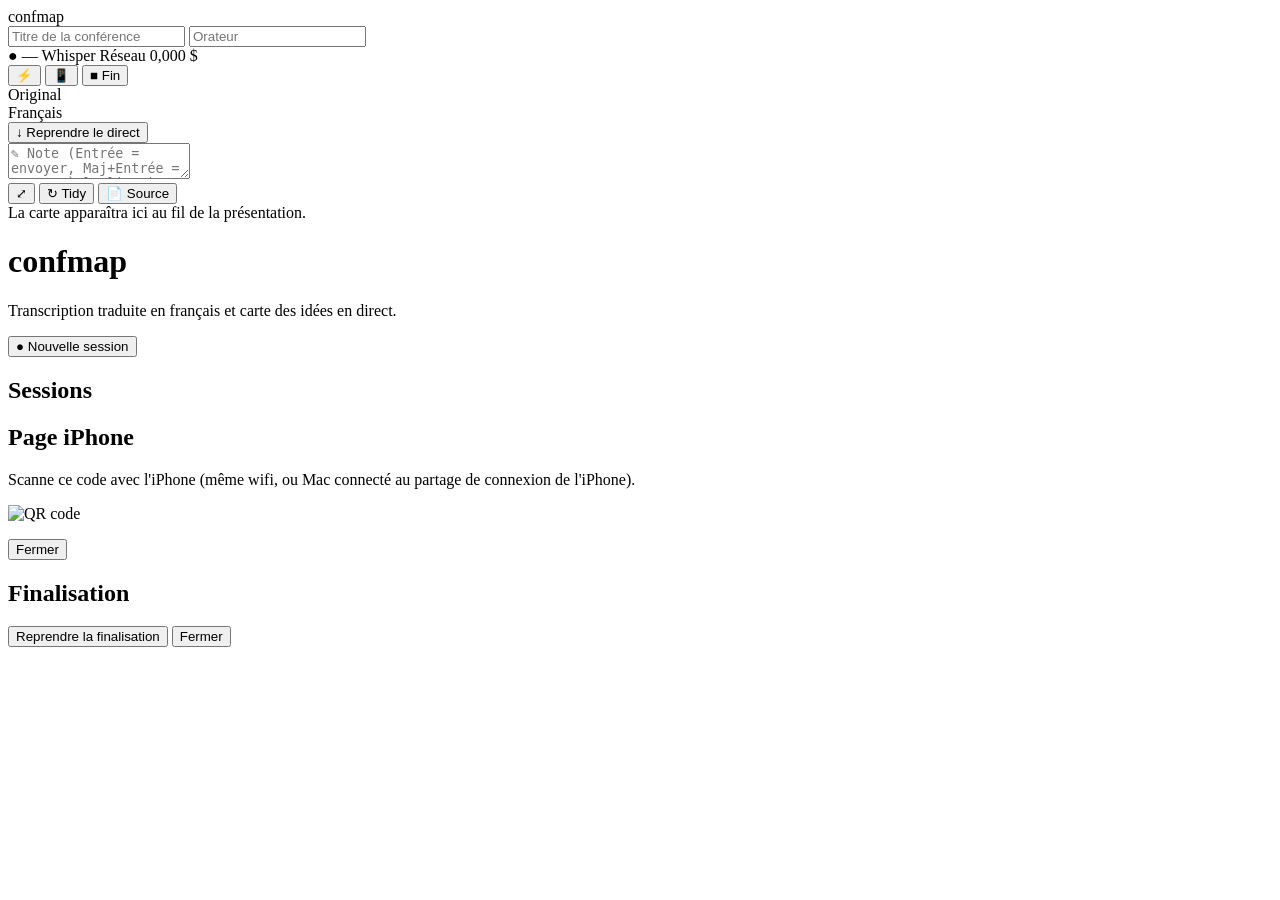
==== src/confmap/web/static/index.html @ 7ad1d7cc "feat: thème sombre, transcription en deux colonnes compactes, lanceur Spotlight" ====
<!doctype html>
<html lang="fr">
<head>
<meta charset="utf-8">
<meta name="viewport" content="width=device-width, initial-scale=1">
<title>confmap</title>
<link rel="stylesheet" href="/static/styles.css">
<script src="/static/vendor/cytoscape.min.js"></script>
<script src="/static/vendor/dagre.min.js"></script>
<script src="/static/vendor/cytoscape-dagre.js"></script>
</head>
<body>
<header class="topbar">
  <div class="brand">confmap</div>
  <input id="titleInput" class="ctx" placeholder="Titre de la conférence" autocomplete="off">
  <input id="speakerInput" class="ctx ctx-small" placeholder="Orateur" autocomplete="off">
  <div class="status">
    <span id="recBadge" class="badge">● —</span>
    <span id="whisperBadge" class="badge" title="Transcription locale">Whisper</span>
    <span id="netBadge" class="badge" title="Accès à Claude">Réseau</span>
    <span id="costBadge" class="badge" title="Coût équivalent API (payé par l'abonnement)">0,000 $</span>
  </div>
  <button id="forceBtn" class="btn" title="Mettre à jour la carte maintenant">⚡</button>
  <button id="qrBtn" class="btn" title="Page iPhone">📱</button>
  <button id="stopBtn" class="btn btn-danger" title="Terminer et écrire dans Obsidian">■ Fin</button>
</header>

<main class="panes" id="panes">
  <section class="pane left">
    <div id="transcript" class="transcript">
      <div class="cols-head"><div id="origHeader">Original</div><div>Français</div></div>
      <div id="rows" class="rows"></div>
    </div>
    <button id="jumpBtn" class="jump hidden">↓ Reprendre le direct</button>
    <form id="noteForm" class="note-form">
      <textarea id="noteInput" rows="2" placeholder="✎ Note (Entrée = envoyer, Maj+Entrée = retour à la ligne)"></textarea>
    </form>
  </section>
  <section class="pane right">
    <div id="map" class="map"></div>
    <div class="map-tools">
      <button id="fitBtn" class="btn" title="Tout voir et suivre">⤢</button>
      <button id="tidyBtn" class="btn" title="Réorganiser">↻ Tidy</button>
      <button id="sourceBtn" class="btn" title="Contenu à l'origine des derniers ajouts">📄 Source</button>
    </div>
    <div id="sourceBox" class="source-box hidden"></div>
    <div id="mapEmpty" class="map-empty">La carte apparaîtra ici au fil de la présentation.</div>
  </section>
</main>

<div id="home" class="overlay">
  <div class="card">
    <h1>confmap</h1>
    <p>Transcription traduite en français et carte des idées en direct.</p>
    <button id="newBtn" class="btn btn-primary">● Nouvelle session</button>
    <h2>Sessions</h2>
    <ul id="sessionList" class="session-list"></ul>
  </div>
</div>

<div id="qrModal" class="overlay hidden">
  <div class="card qr-card">
    <h2>Page iPhone</h2>
    <p>Scanne ce code avec l'iPhone (même wifi, ou Mac connecté au partage de connexion de l'iPhone).</p>
    <img id="qrImg" alt="QR code">
    <p class="small"><a id="captureLink" target="_blank"></a></p>
    <button class="btn" data-close>Fermer</button>
  </div>
</div>

<div id="finalModal" class="overlay hidden">
  <div class="card">
    <h2>Finalisation</h2>
    <ol id="finalSteps" class="final-steps"></ol>
    <p id="finalResult" class="small"></p>
    <div class="row">
      <button id="retryFinalBtn" class="btn hidden">Reprendre la finalisation</button>
      <button class="btn" data-close>Fermer</button>
    </div>
  </div>
</div>

<div id="toast" class="toast hidden"></div>
<script src="/static/map.js"></script>
<script src="/static/app.js"></script>
</body>
</html>
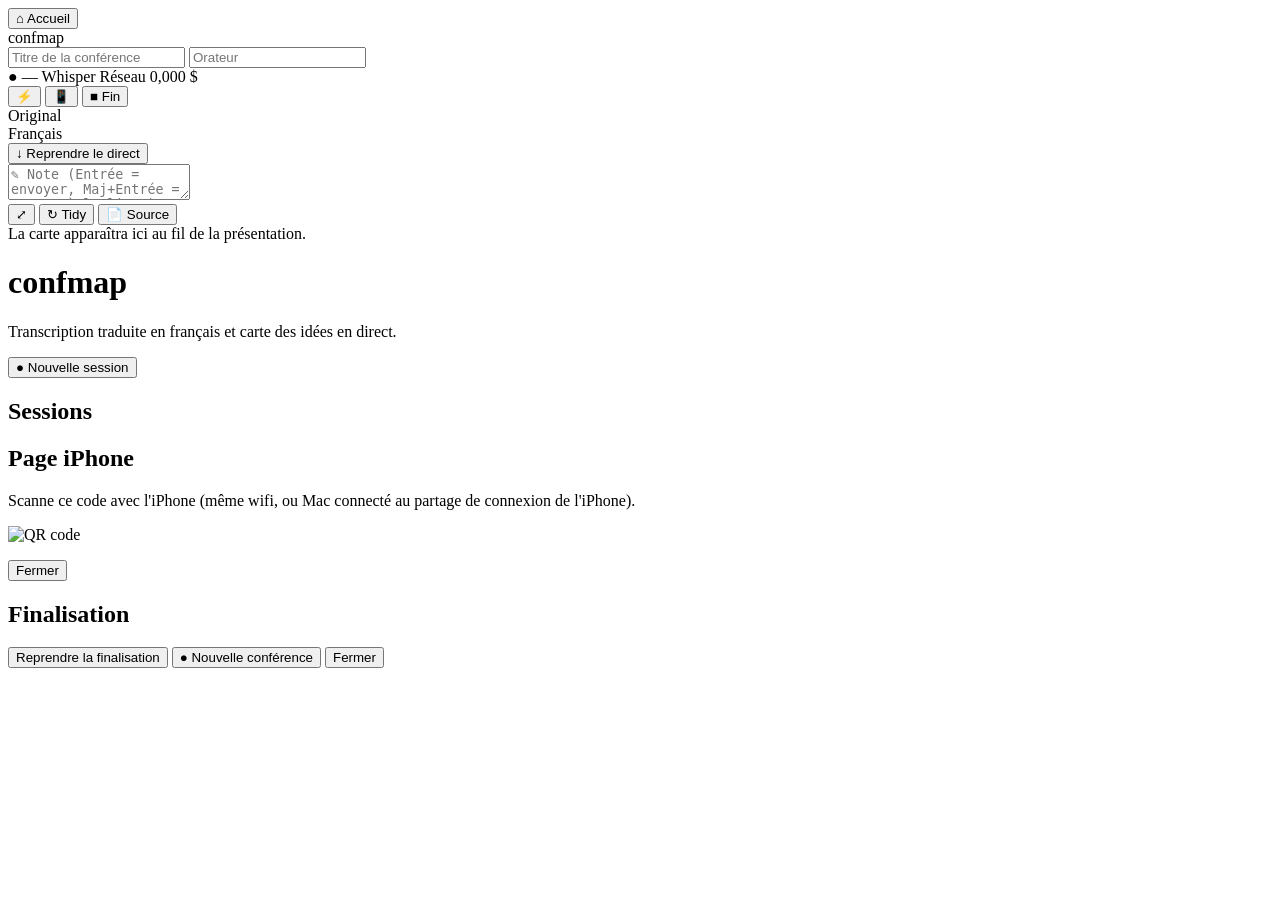
==== commit 9cbf26ef: "feat: bouton Accueil et « Nouvelle conférence » après la finalisation" ====
--- a/src/confmap/web/static/index.html
+++ b/src/confmap/web/static/index.html
@@ -11,7 +11,8 @@
 </head>
 <body>
 <header class="topbar">
-  <div class="brand">confmap</div>
+  <button id="homeBtn" class="btn" title="Accueil : sessions et nouvelle conférence">⌂ Accueil</button>
+  <div id="brand" class="brand" title="Accueil">confmap</div>
   <input id="titleInput" class="ctx" placeholder="Titre de la conférence" autocomplete="off">
   <input id="speakerInput" class="ctx ctx-small" placeholder="Orateur" autocomplete="off">
   <div class="status">
@@ -75,6 +76,7 @@
     <p id="finalResult" class="small"></p>
     <div class="row">
       <button id="retryFinalBtn" class="btn hidden">Reprendre la finalisation</button>
+      <button id="finalNewBtn" class="btn btn-primary">● Nouvelle conférence</button>
       <button class="btn" data-close>Fermer</button>
     </div>
   </div>
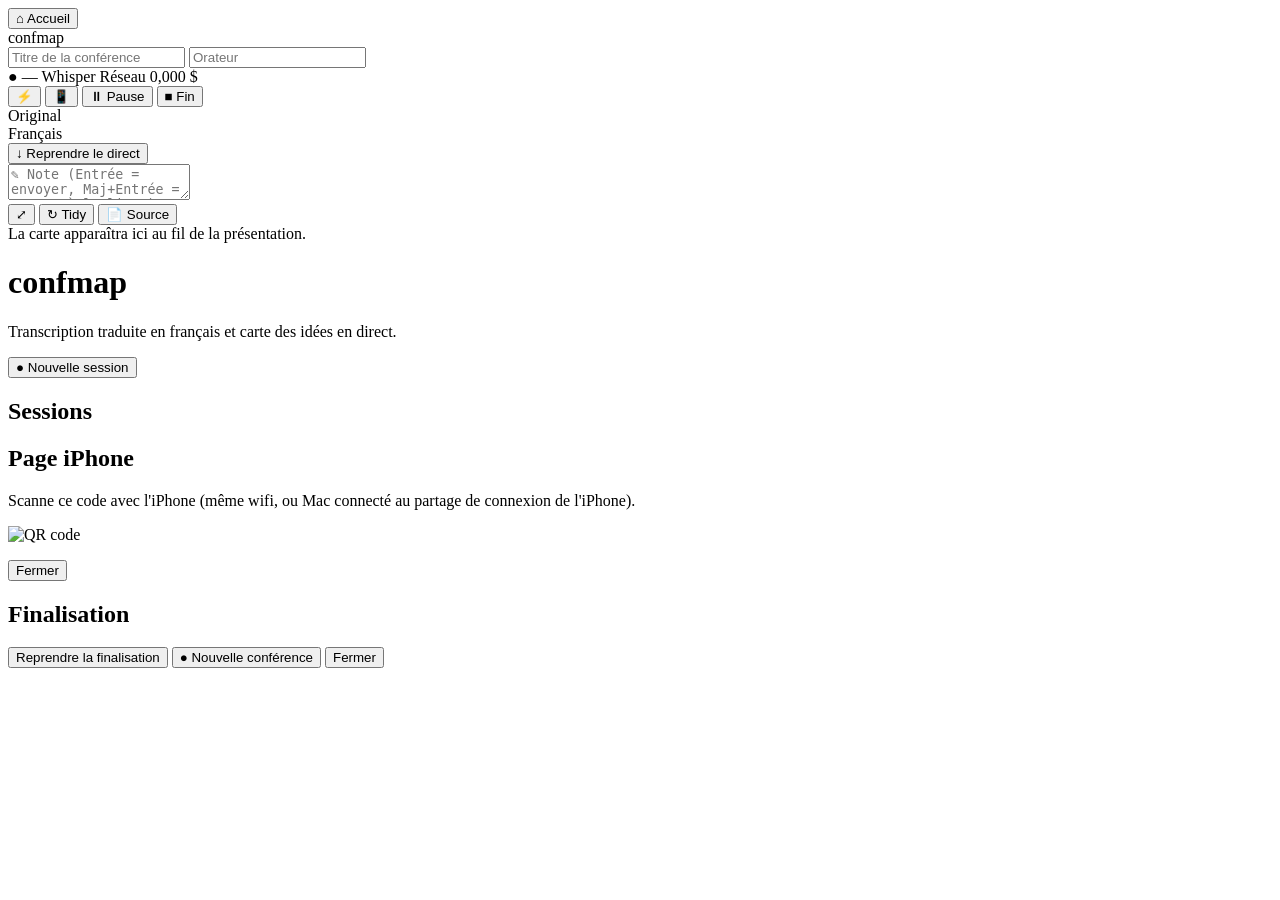
==== commit 1fabc4de: "feat: pause/reprise de l'enregistrement ; coût et badges remis à zéro à chaque session" ====
--- a/src/confmap/web/static/index.html
+++ b/src/confmap/web/static/index.html
@@ -23,6 +23,7 @@
   </div>
   <button id="forceBtn" class="btn" title="Mettre à jour la carte maintenant">⚡</button>
   <button id="qrBtn" class="btn" title="Page iPhone">📱</button>
+  <button id="pauseBtn" class="btn" title="Mettre l'enregistrement en pause / le reprendre">⏸ Pause</button>
   <button id="stopBtn" class="btn btn-danger" title="Terminer et écrire dans Obsidian">■ Fin</button>
 </header>
 
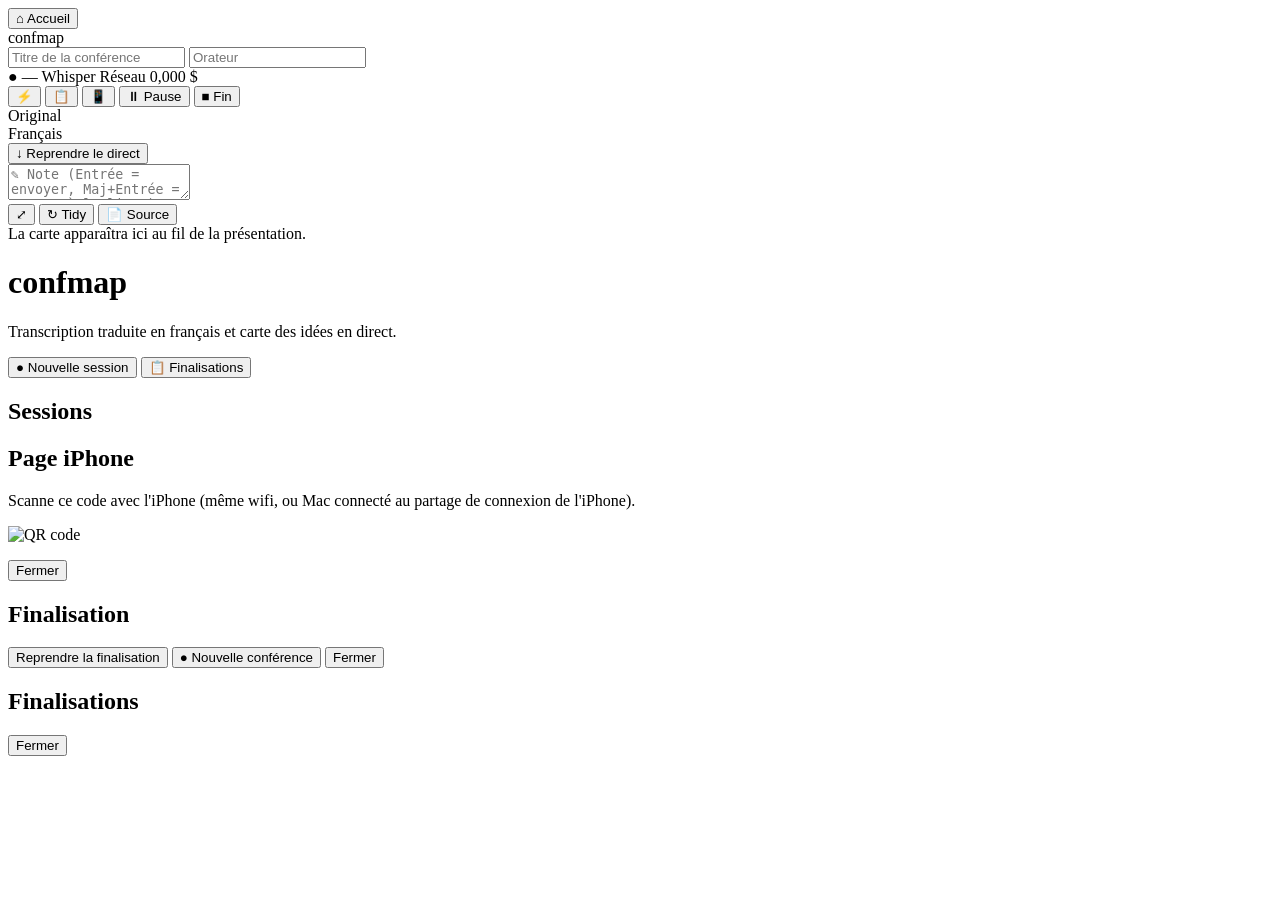
==== commit 05c1ffc7: "feat: menu « Finalisations » (état, étapes, progression, reprise) depuis la barre et l'accueil" ====
--- a/src/confmap/web/static/index.html
+++ b/src/confmap/web/static/index.html
@@ -22,6 +22,7 @@
     <span id="costBadge" class="badge" title="Coût équivalent API (payé par l'abonnement)">0,000 $</span>
   </div>
   <button id="forceBtn" class="btn" title="Mettre à jour la carte maintenant">⚡</button>
+  <button id="finalsBtn" class="btn" title="État des finalisations">📋</button>
   <button id="qrBtn" class="btn" title="Page iPhone">📱</button>
   <button id="pauseBtn" class="btn" title="Mettre l'enregistrement en pause / le reprendre">⏸ Pause</button>
   <button id="stopBtn" class="btn btn-danger" title="Terminer et écrire dans Obsidian">■ Fin</button>
@@ -54,7 +55,10 @@
   <div class="card">
     <h1>confmap</h1>
     <p>Transcription traduite en français et carte des idées en direct.</p>
-    <button id="newBtn" class="btn btn-primary">● Nouvelle session</button>
+    <div class="row row-start">
+      <button id="newBtn" class="btn btn-primary">● Nouvelle session</button>
+      <button id="homeFinalsBtn" class="btn">📋 Finalisations</button>
+    </div>
     <h2>Sessions</h2>
     <ul id="sessionList" class="session-list"></ul>
   </div>
@@ -83,6 +87,14 @@
   </div>
 </div>
 
+<div id="finalsModal" class="overlay hidden">
+  <div class="card finals-card">
+    <h2>Finalisations</h2>
+    <ul id="finalsList" class="finals-list"></ul>
+    <div class="row"><button class="btn" data-close>Fermer</button></div>
+  </div>
+</div>
+
 <div id="toast" class="toast hidden"></div>
 <script src="/static/map.js"></script>
 <script src="/static/app.js"></script>
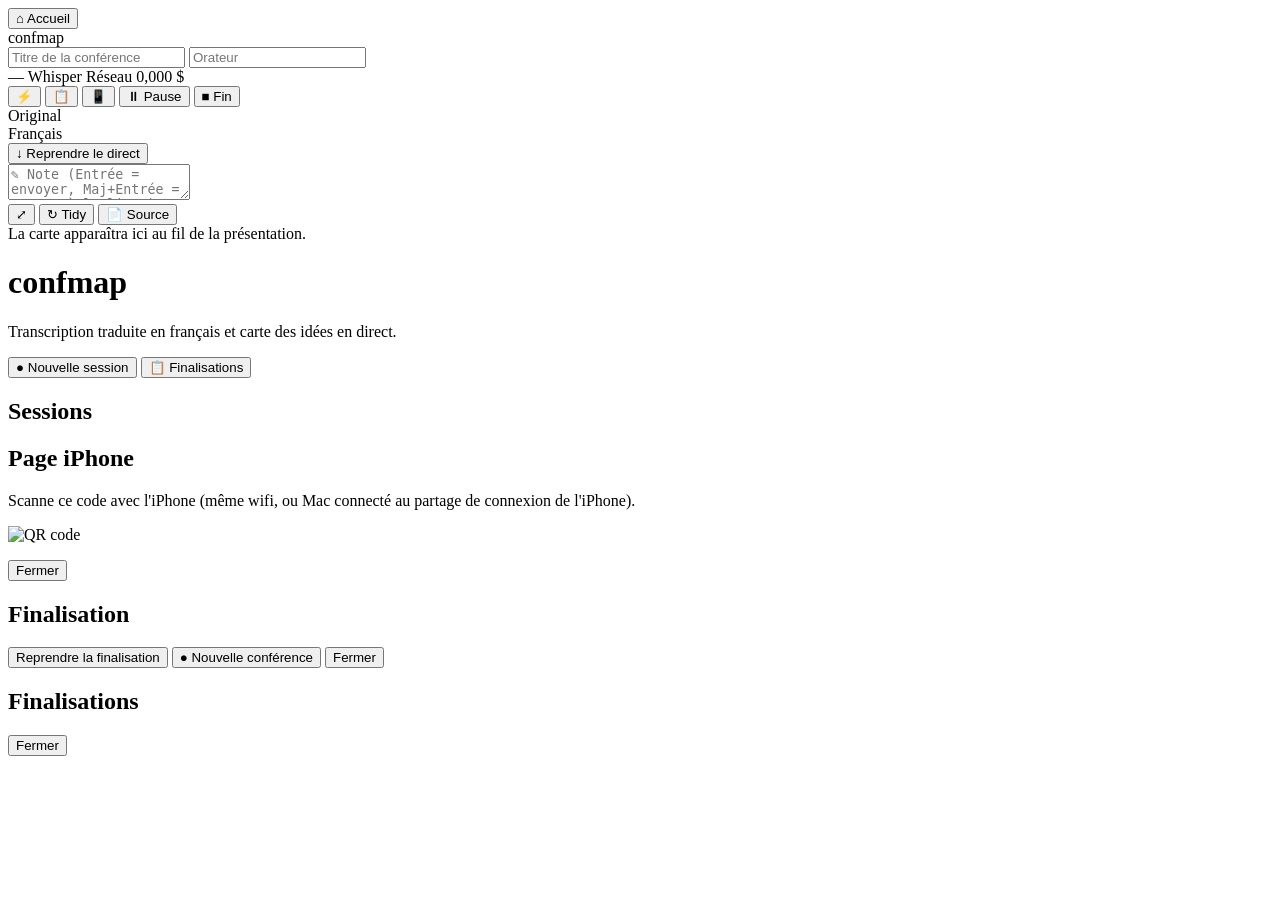
==== commit 48873c0a: "feat(ui): thème « aurore » (surfaces translucides, dégradés indigo/violet, badges à pastille, carte " ====
--- a/src/confmap/web/static/index.html
+++ b/src/confmap/web/static/index.html
@@ -16,7 +16,7 @@
   <input id="titleInput" class="ctx" placeholder="Titre de la conférence" autocomplete="off">
   <input id="speakerInput" class="ctx ctx-small" placeholder="Orateur" autocomplete="off">
   <div class="status">
-    <span id="recBadge" class="badge">● —</span>
+    <span id="recBadge" class="badge">—</span>
     <span id="whisperBadge" class="badge" title="Transcription locale">Whisper</span>
     <span id="netBadge" class="badge" title="Accès à Claude">Réseau</span>
     <span id="costBadge" class="badge" title="Coût équivalent API (payé par l'abonnement)">0,000 $</span>
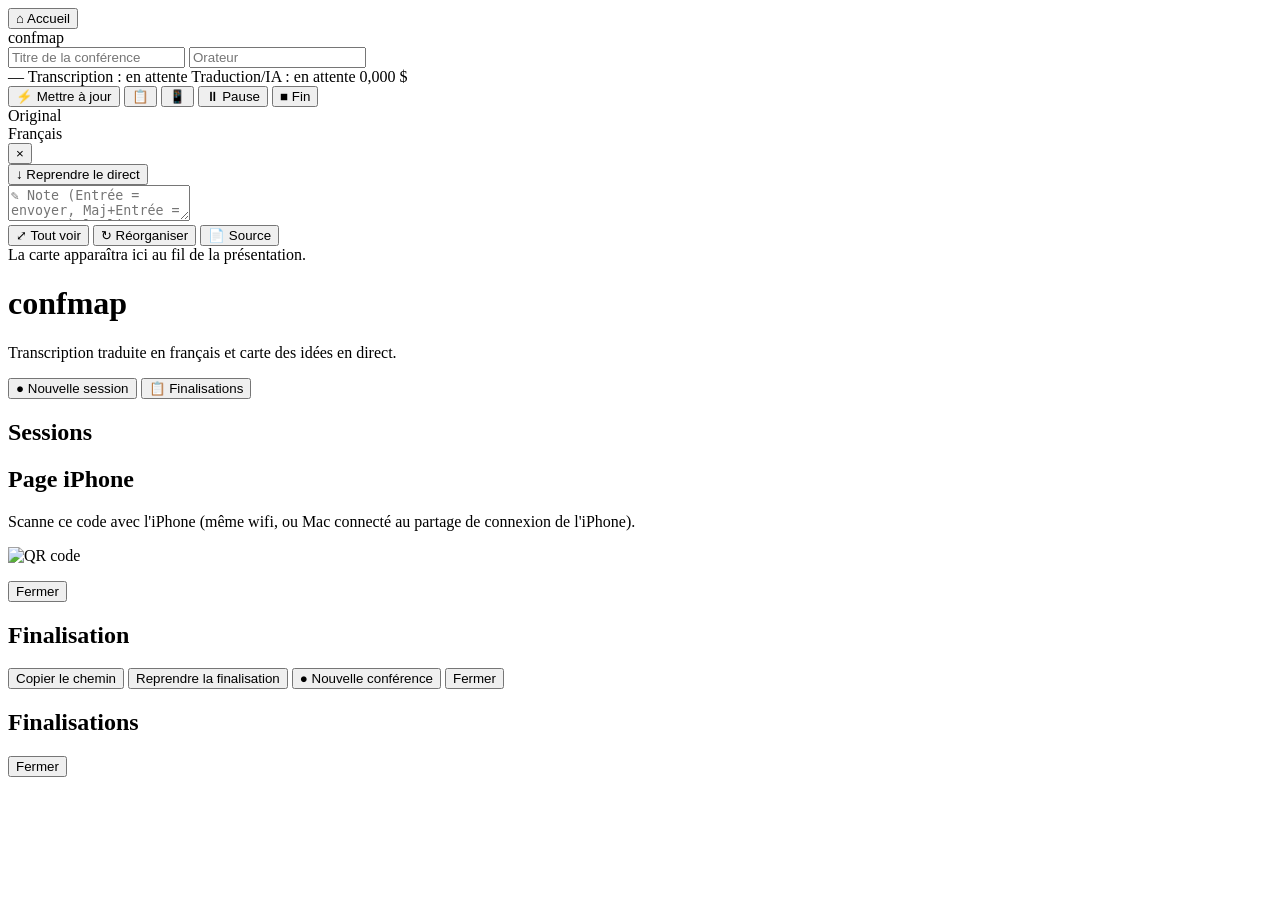
==== commit 9e7af3f3: "fix(ui): rattrapage au retour, un seul signal pré-attentif, contrastes WCAG, libellés explicites, la" ====
--- a/src/confmap/web/static/index.html
+++ b/src/confmap/web/static/index.html
@@ -17,11 +17,11 @@
   <input id="speakerInput" class="ctx ctx-small" placeholder="Orateur" autocomplete="off">
   <div class="status">
     <span id="recBadge" class="badge">—</span>
-    <span id="whisperBadge" class="badge" title="Transcription locale">Whisper</span>
-    <span id="netBadge" class="badge" title="Accès à Claude">Réseau</span>
+    <span id="whisperBadge" class="badge" title="Transcription de la parole (locale)">Transcription : en attente</span>
+    <span id="netBadge" class="badge" title="Traduction et analyse par l'IA (Claude)">Traduction/IA : en attente</span>
     <span id="costBadge" class="badge" title="Coût équivalent API (payé par l'abonnement)">0,000 $</span>
   </div>
-  <button id="forceBtn" class="btn" title="Mettre à jour la carte maintenant">⚡</button>
+  <button id="forceBtn" class="btn" title="Mettre à jour la carte maintenant">⚡ Mettre à jour</button>
   <button id="finalsBtn" class="btn" title="État des finalisations">📋</button>
   <button id="qrBtn" class="btn" title="Page iPhone">📱</button>
   <button id="pauseBtn" class="btn" title="Mettre l'enregistrement en pause / le reprendre">⏸ Pause</button>
@@ -34,7 +34,10 @@
       <div class="cols-head"><div id="origHeader">Original</div><div>Français</div></div>
       <div id="rows" class="rows"></div>
     </div>
-    <button id="jumpBtn" class="jump hidden">↓ Reprendre le direct</button>
+    <div class="resume-bar">
+      <div id="catchup" class="catchup hidden" role="status"><span id="catchupText"></span><button id="catchupClose" aria-label="Fermer" title="Fermer">×</button></div>
+      <button id="jumpBtn" class="jump hidden">↓ Reprendre le direct</button>
+    </div>
     <form id="noteForm" class="note-form">
       <textarea id="noteInput" rows="2" placeholder="✎ Note (Entrée = envoyer, Maj+Entrée = retour à la ligne)"></textarea>
     </form>
@@ -42,8 +45,8 @@
   <section class="pane right">
     <div id="map" class="map"></div>
     <div class="map-tools">
-      <button id="fitBtn" class="btn" title="Tout voir et suivre">⤢</button>
-      <button id="tidyBtn" class="btn" title="Réorganiser">↻ Tidy</button>
+      <button id="fitBtn" class="btn" title="Tout voir et suivre">⤢ Tout voir</button>
+      <button id="tidyBtn" class="btn" title="Réorganiser">↻ Réorganiser</button>
       <button id="sourceBtn" class="btn" title="Contenu à l'origine des derniers ajouts">📄 Source</button>
     </div>
     <div id="sourceBox" class="source-box hidden"></div>
@@ -78,8 +81,9 @@
   <div class="card">
     <h2>Finalisation</h2>
     <ol id="finalSteps" class="final-steps"></ol>
-    <p id="finalResult" class="small"></p>
+    <div id="finalResult" class="final-result small"></div>
     <div class="row">
+      <button id="copyPathBtn" class="btn hidden">Copier le chemin</button>
       <button id="retryFinalBtn" class="btn hidden">Reprendre la finalisation</button>
       <button id="finalNewBtn" class="btn btn-primary">● Nouvelle conférence</button>
       <button class="btn" data-close>Fermer</button>
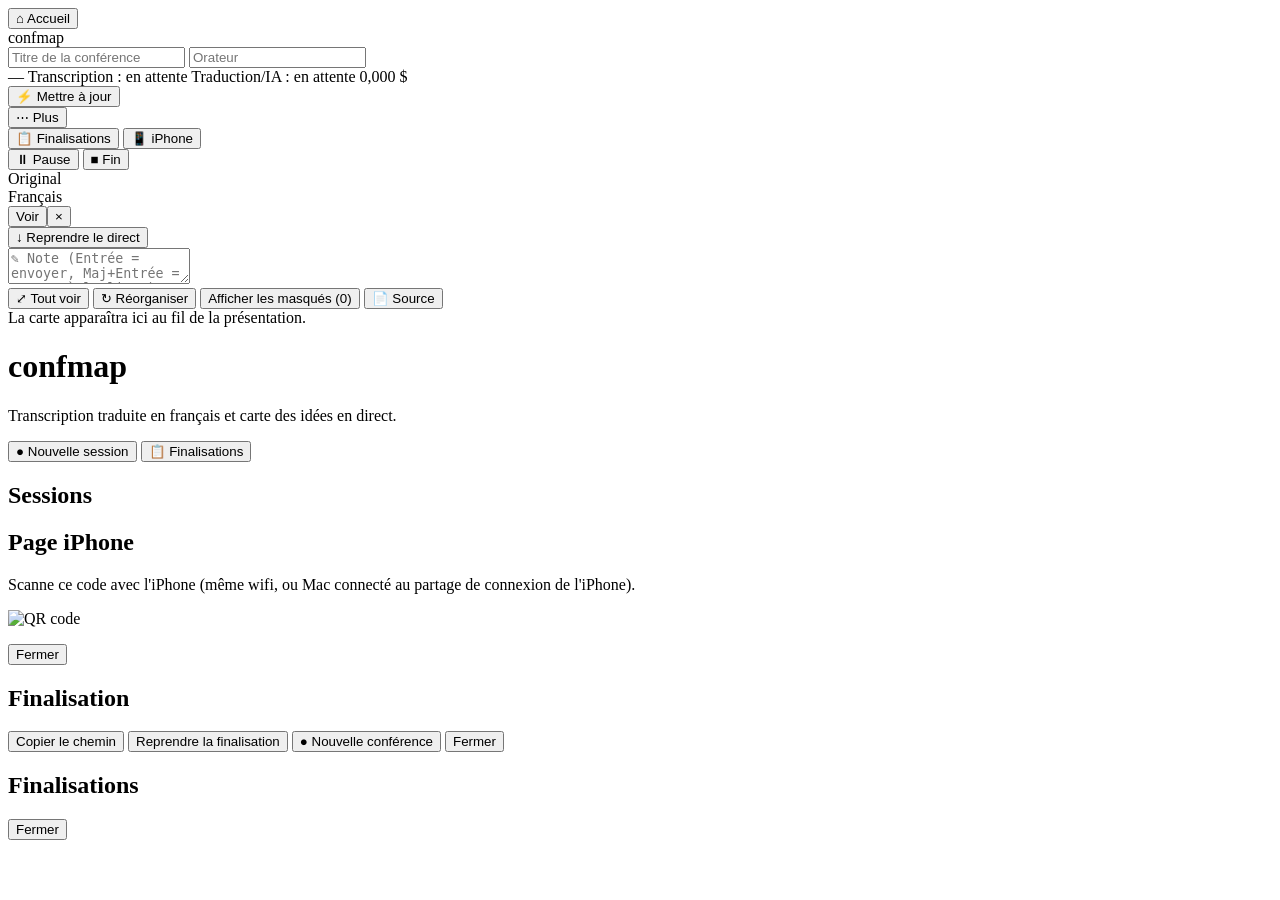
==== commit f4bc869d: "fix(ui): badge Traduction à états, masquage réversible, transcription figée, rattrapage avec libellé" ====
--- a/src/confmap/web/static/index.html
+++ b/src/confmap/web/static/index.html
@@ -22,8 +22,13 @@
     <span id="costBadge" class="badge" title="Coût équivalent API (payé par l'abonnement)">0,000 $</span>
   </div>
   <button id="forceBtn" class="btn" title="Mettre à jour la carte maintenant">⚡ Mettre à jour</button>
-  <button id="finalsBtn" class="btn" title="État des finalisations">📋</button>
-  <button id="qrBtn" class="btn" title="Page iPhone">📱</button>
+  <div class="more">
+    <button id="moreBtn" class="btn" title="Autres actions" aria-haspopup="true" aria-expanded="false">⋯ Plus</button>
+    <div id="moreMenu" class="more-menu hidden">
+      <button id="finalsBtn" class="btn" title="État des finalisations">📋 Finalisations</button>
+      <button id="qrBtn" class="btn" title="Page iPhone : envoyer des photos de slides">📱 iPhone</button>
+    </div>
+  </div>
   <button id="pauseBtn" class="btn" title="Mettre l'enregistrement en pause / le reprendre">⏸ Pause</button>
   <button id="stopBtn" class="btn btn-danger" title="Terminer et écrire dans Obsidian">■ Fin</button>
 </header>
@@ -35,7 +40,7 @@
       <div id="rows" class="rows"></div>
     </div>
     <div class="resume-bar">
-      <div id="catchup" class="catchup hidden" role="status"><span id="catchupText"></span><button id="catchupClose" aria-label="Fermer" title="Fermer">×</button></div>
+      <div id="catchup" class="catchup hidden" role="status"><span id="catchupText"></span><button id="catchupSee" class="catchup-see hidden" title="Montrer ces nœuds sur la carte">Voir</button><button id="catchupClose" aria-label="Fermer" title="Fermer">×</button></div>
       <button id="jumpBtn" class="jump hidden">↓ Reprendre le direct</button>
     </div>
     <form id="noteForm" class="note-form">
@@ -47,6 +52,7 @@
     <div class="map-tools">
       <button id="fitBtn" class="btn" title="Tout voir et suivre">⤢ Tout voir</button>
       <button id="tidyBtn" class="btn" title="Réorganiser">↻ Réorganiser</button>
+      <button id="unhideBtn" class="btn hidden" title="Réafficher les nœuds masqués">Afficher les masqués (0)</button>
       <button id="sourceBtn" class="btn" title="Contenu à l'origine des derniers ajouts">📄 Source</button>
     </div>
     <div id="sourceBox" class="source-box hidden"></div>
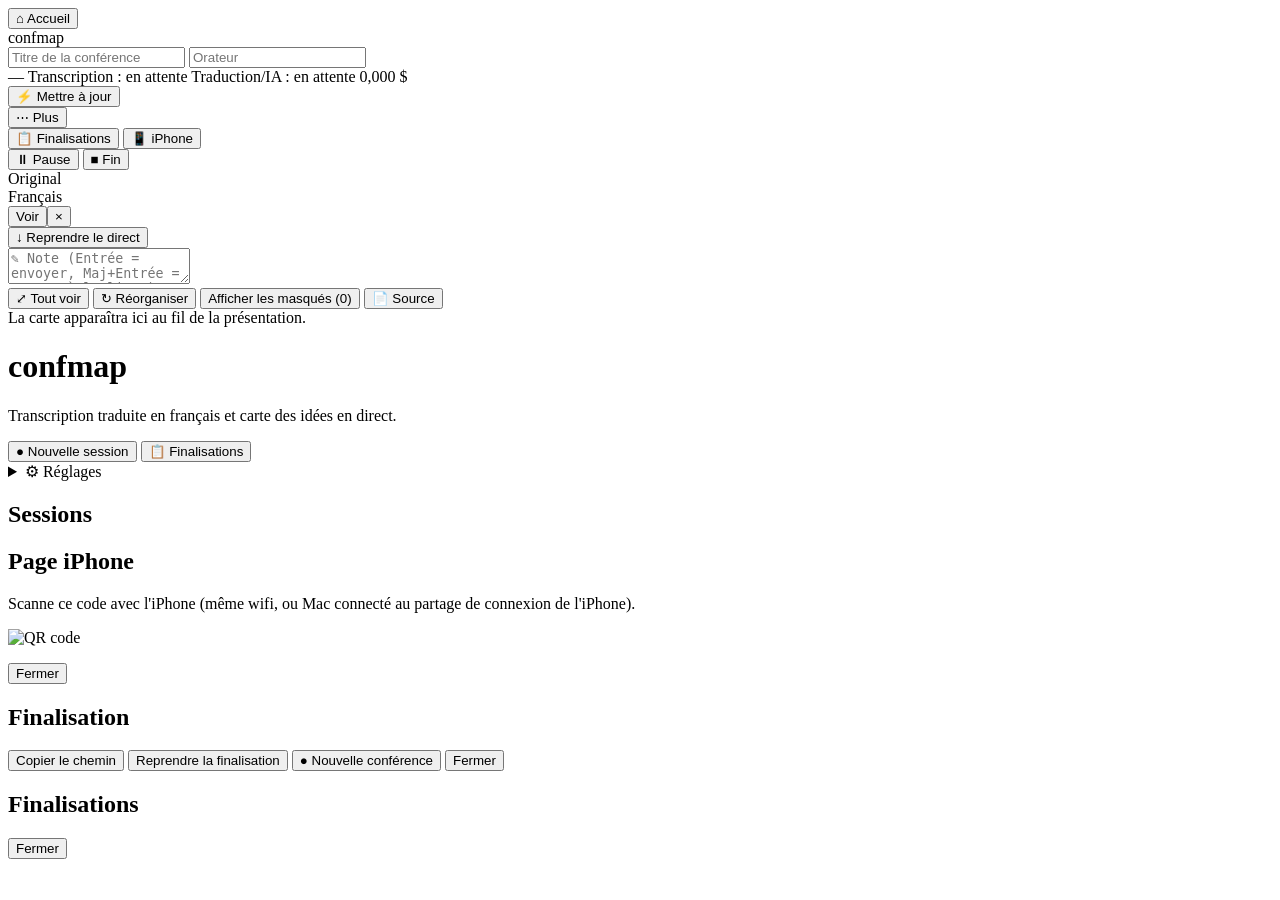
==== commit 7e0bf613: "feat: backend OpenRouter (DeepSeek V4 Pro par défaut), choix des modèles avec prix dans l'interface," ====
--- a/src/confmap/web/static/index.html
+++ b/src/confmap/web/static/index.html
@@ -68,6 +68,20 @@
       <button id="newBtn" class="btn btn-primary">● Nouvelle session</button>
       <button id="homeFinalsBtn" class="btn">📋 Finalisations</button>
     </div>
+    <details id="settingsBox" class="settings">
+      <summary>⚙ Réglages</summary>
+      <p id="destWarning" class="settings-warning hidden">Obsidian n'est pas installé : choisir le dossier où écrire les notes de conférence.</p>
+      <label class="settings-label" for="destInput">Dossier des notes</label>
+      <div class="settings-row">
+        <input id="destInput" class="ctx" autocomplete="off" spellcheck="false">
+        <button id="destSaveBtn" class="btn">Enregistrer</button>
+      </div>
+      <div id="destStatus" class="settings-hint"></div>
+      <div class="settings-label">Modèles <span id="backendLabel" class="settings-hint"></span></div>
+      <div id="modelList"></div>
+      <datalist id="modelsAll"></datalist>
+      <datalist id="modelsImages"></datalist>
+    </details>
     <h2>Sessions</h2>
     <ul id="sessionList" class="session-list"></ul>
   </div>
